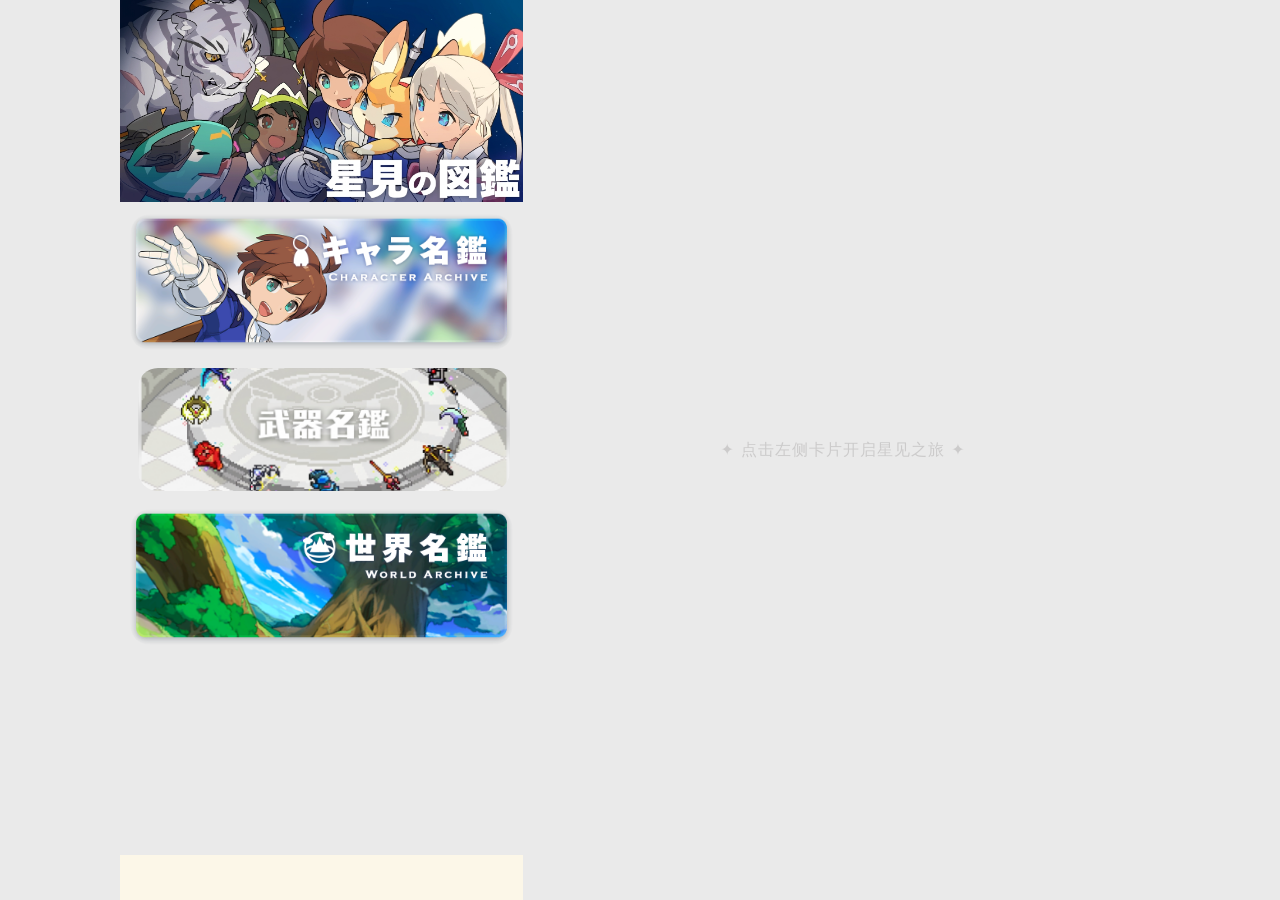
==== hero.html @ d9521780 "Initial commit" ====
<!DOCTYPE html>
<html lang="zh-CN">
<head>
    <meta charset="UTF-8">
    <meta name="viewport" content="width=device-width, initial-scale=1.0, user-scalable=no">
    <title>星见图鉴 · 仿World Flipper风格</title>
    <!-- 引入外部样式表 -->
    <link rel="stylesheet" href="./css/hero.css">
    <link rel="stylesheet" href="./css/herosarch.css"> 
</head>
<body>
    <!-- 外层响应式容器，宽度90%居中，根据屏幕自动缩放 -->
    <div class="responsive-wrapper">
        <div class="dashboard">
            <!-- 左侧面板：占宽40%（桌面端）或100%（移动端） -->
            <div class="left-panel">
                <!-- 左侧主要内容区，高度95%，包含动态视图和移动端备用容器 -->
                <div class="left-top" id="leftTopArea">
                    <!-- 动态视图容器，用于展示初始视图或模态框1 -->
                    <div class="view-container" id="viewContainer">
                        <div id="dynamicArea" class="dynamic-content">
                            <!-- 初始视图：顶部图区 (div2) -->
                            <div class="initial-div2" id="initialDiv2"></div>
                            <!-- 卡片列表区 (div3) -->
                            <div class="initial-div3" id="initialDiv3">
                                <div class="init-card-list" id="initCardList">
                                    <!-- 三张卡片，共用 .card 类保证 JS 能选中，各自保留特有类名用于背景样式 -->
                                    <div class="card init-card1" data-card-index="0"></div>
                                    <div class="card init-card2" data-card-index="1"></div>
                                    <div class="card init-card3" data-card-index="2"></div>
                                </div>
                            </div>
                        </div>
                        <!-- 全局返回按钮，仅在模态框1显示时出现 -->
                        <button class="back-btn" id="globalBackBtn">◀ 返回</button>
                    </div>
                    <!-- 移动端专用容器：屏幕宽度<800px时，用于显示原本右侧的模态框2内容，替换左侧整个区域 -->
                    <div class="mobile-right-container" id="mobileRightContainer"></div>
                </div>
                <!-- 左侧底部装饰区，高5%，白色背景图 -->
                <div class="left-bottom"></div>
            </div>
            <!-- 右侧面板：桌面端显示，宽度60% -->
            <div class="right-panel" id="rightPanel">
                <div class="right-placeholder">✦ 点击左侧卡片开启星见之旅 ✦</div>
            </div>
        </div>
    </div>

    <!-- 引入外部 JavaScript -->
     <script src="js/data.js"></script>
    <script src="js/hero.js"></script>
</body>
</html>
---- css/hero.css ----
/* ========== 全局重置 ========== */
* {
    margin: 0;
    padding: 0;
    box-sizing: border-box;
    user-select: none; /* 避免拖动/选中文本，提升点击感 */
}

/* 基础页面背景与字体 */
body, html {
    width: 100%;
    height: 100%;
    background: #eaeaea;      /* 外层背景色，左右div本身无背景/边框 */
    font-family: system-ui, 'Segoe UI', 'Helvetica Neue', sans-serif;
}

/* ========== 响应式主容器 (div0) ========== */
.responsive-wrapper {
    width: 90%;               /* 默认宽度90%居中 */
    max-width: 1400px;
    min-width: 280px;
    margin: 0 auto;
    height: 100%;
    display: flex;
    align-items: center;
    justify-content: center;
}

/* ========== 左右布局主容器 ========== */
.dashboard {
    display: flex;
    justify-content: center;
    align-items: center;
    width: 100%;
    height: 100%;
    gap: 3px;                /* 左右div间距极小，视觉上相邻 */
}

/* 左侧面板：桌面端占宽40% */
.left-panel {
    width: 35%;
    height: 100%;
    display: flex;
    flex-direction: column;
    transition: all 0.2s ease;
}

/* 左侧主要内容区（包含动态视图）占95%高度 */
.left-top {
    height: 95%;
    position: relative;
}

/* 动态视图容器，相对定位用于放置返回按钮 */
.view-container {
    position: relative;
    width: 100%;
    height: 100%;
    overflow: hidden;
}

/* 动态内容区，flex列排列 */
.dynamic-content {
    width: 100%;
    height: 100%;
    position: relative;
    display: flex;
    flex-direction: column;
}

/* ========== 返回按钮 ========== */
.back-btn {
    position: absolute;
    bottom: 16px;
    left: 16px;
    z-index: 30;
    background: rgba(0, 0, 0, 0.6);
    backdrop-filter: blur(4px);
    color: white;
    border: none;
    padding: 8px 18px;
    border-radius: 40px;
    font-size: 14px;
    font-weight: 500;
    letter-spacing: 1px;
    cursor: pointer;
    display: none;          /* 初始隐藏，仅在模态框1出现时显示 */
    transition: 0.2s;
    box-shadow: 0 2px 8px rgba(0,0,0,0.3);
}
.back-btn:hover {
    background: rgba(228, 225, 225, 0.85);
    transform: scale(0.97);
}

/* ========== 初始视图：顶部图区 ========== */
.initial-div2 {
    aspect-ratio: 2 / 1;            /* 固定宽高比 */
    background: url(../img/sarch/title/11.png) center center / cover no-repeat;
    background-color: #2a2f3f;
    background-size: cover;
    background-position: top;
}

/* 初始视图：卡片列表区，flex列，自动滚动 */
.initial-div3 {
    flex: 1;
    overflow-y: auto;
    padding: 12px 10px;
    display: flex;
    flex-direction: column;
    gap: 16px;
}

/* ========== 卡片公用样式 ========== */
.card {
    background-size: cover;
    background-position: center;
    background-repeat: no-repeat;
    cursor: pointer;
    transition: transform 0.2s ease, filter 0.2s;
    border-radius: 16px;
    background-color: transparent;
    position: relative;
    display: flex;
    align-items: center;
    justify-content: center;
    text-align: center;
    font-weight: 600;
    color: white;
    text-shadow: 0 1px 4px rgba(0,0,0,0.5);
    border: none;
}


/* 卡片列表容器，垂直排列 */
.init-card-list {
    display: flex;
    flex-direction: column;
    gap: 18px;
}

/* 三张卡片各自的背景图 (自定义宽高比与背景) */
.init-card1 {
    width: 100%;
    aspect-ratio: 31 / 11;
    border-radius: 20px;
    background: url(../img/sarch/title/char/character_archive_btn.png);
    background-size: 100%;
    background-position: center;
}
.init-card2 {
    margin-left: 8px;
    width: 97%;
    aspect-ratio: 30 / 10;
    border-radius: 20px;
    background: url(../img/sarch/title/weapon/w.png);
    background-size: cover;
    background-position: center;
}
.init-card3 {
    width: 100%;
    aspect-ratio: 31 / 11;
    border-radius: 20px;
    background: url(../img/sarch/title/world/world_archive_btn.png);
    background-size: 100%;
    background-position: center;
}

/* ========== 模态框1 视图 (替换动态区) ========== */
.modal1-wrapper {
    width: 100%;
    height: 100%;
    display: flex;
    flex-direction: column;
    position: relative;
}
/* 顶部20%区域，展示大图 */
.modal1-div4 {
    height: 20%;
    position: relative;
    background: url(../img/sarch/title/char/keyword_list_character_header_background2.png) center center / cover no-repeat;
    background-color: #2c3142;
    background-size: cover;
}
/* 筛选按钮 (绝对定位左下角，初始隐藏) */
.filter-btn {
    position: absolute;
    bottom: 12px;
    left: 12px;
    border: none;
    cursor: pointer;
    z-index: 20;
    display: none;          /* 根据卡片索引显示 */
    overflow: hidden;
    padding: 0;
    width: auto;
    max-height: 45px;
    max-width: 45px;
}
.filter-btn .filter-inner {
    display: flex;
    flex-direction: column;
    align-items: center;
    justify-content: center;
    width: 100%;
    aspect-ratio: 1 / 1;
    background: url(../img/sarch/sarch/button/1.png) center center / 100% no-repeat;
}
.filter-btn .filter-icon {
    border-radius: 50%;
    width: 2.3em;
    height: 2.3em;
    margin-left: .3em;
    display: flex;
    flex-direction: column;
    align-items: center;
    justify-content: center;
    border: none;
    background-color: #ffffff00;
}
.filter-btn .filter-text {
    text-align: center;
    font-size: 10px;
    padding: 10px 6px 0 6px;
    width: 100%;
    color: #444;
    font-weight: 1000;
    border-radius: 0px;
}
/* 底部区域：方形卡片网格，自动换行 */
.modal1-div5 {
    flex: 1;
    overflow-y: auto;
    padding: 18px 14px;
}
.square-grid {
    display: grid;
    grid-template-columns: repeat(4, 1fr);  /* 每行 4 列，等分宽度 */
    gap: 15px 2vw;                              /* 卡片之间的间隙 */
    justify-content: unset;
    align-items: unset;
}
.square-grid-world {
    grid-template-columns: repeat(1, 1fr);
}
.square-card {
    width: 100%;            /* 填充网格单元格 */
    max-height: 200px;      
    cursor: pointer;
    transition: 0.2s ease;
    display: flex;
    align-items: flex-end;
    justify-content: center;
}
.square-card1 {
    width: 100%;
    aspect-ratio: 1 / 1;
    background-size: cover;
    background-position: center;
    background-repeat: no-repeat;
    cursor: pointer;
    transition: 0.2s ease;
    display: flex;
    align-items: flex-end;
    justify-content: center;
}
.square-card2 {
    width: 100%;            /* 替换原来的 calc(100% - 12px) */
    aspect-ratio: 125 / 23;
    background-size: cover;
    background-position: center;
    background-repeat: no-repeat;
    cursor: pointer;
    transition: 0.2s ease;
    display: flex;
    align-items: flex-end;
    font-weight: bold;
    color: white;
    text-shadow: 0 1px 3px black;
    box-shadow: 1px 1px 5px #00000080;
}
.square-card span {
    width: 100%;
    background-color: #444;
    border-radius:5px ;
    padding: 4px 10px;
}
.square-card:active {
    transform: scale(0.97);
    filter: brightness(0.95);
}

/* ========== 右侧面板 (桌面端) ========== */
.right-panel {
    width: 55%;
    height: 100%;
    overflow-y: auto;
}

/* 右侧初始占位符 */
.right-placeholder {
    display: flex;
    align-items: center;
    justify-content: center;
    height: 100%;
    color: #cccbcb;
    font-size: 1rem;
    text-align: center;
    letter-spacing: 1px;
    background: transparent;
}

/* 左侧底部装饰区 */
.left-bottom {
    height: 5%;
    background: url('../img/sarch/white_bg.png') center center / cover no-repeat;
    background-color: #fef9e8;
    background-size: cover;
    opacity: 0.9;
}

/* 自定义滚动条样式 */
.initial-div3::-webkit-scrollbar,
.modal1-div5::-webkit-scrollbar,
.right-panel::-webkit-scrollbar {
    width: 4px;
    background: transparent;
}
.initial-div3::-webkit-scrollbar-thumb,
.modal1-div5::-webkit-scrollbar-thumb,
.right-panel::-webkit-scrollbar-thumb {
    background: rgba(255,255,240,0.3);
    border-radius: 10px;
}

/* ========== 移动端专用样式 (屏幕宽度小于800px) ========== */
@media (max-width: 800px) {
    .responsive-wrapper {
        width: 100%;
    }
    .dashboard {
        gap: 0;
    }
    .left-panel {
        width: 100%;                 /* 左侧占满全宽 */
    }
    .right-panel {
        display: none;               /* 隐藏右侧面板 */
    }
    /* 移动端内容容器，用于替换左侧原有内容 */
    .mobile-right-container {
        width: 100%;
        height: 100%;
        background: transparent;
        overflow-y: auto;
        position: relative;
        display: none;               /* 默认隐藏，需要展示时再显示 */
    }
   
    /* 方形卡片在移动端显示为两列 */
    .square-grid {    gap: 15px 6vw;
    }
    .modal1-div4 {
        height: 18%;
    }
    .back-btn {
        bottom: 12px;
        left: 12px;
        padding: 6px 14px;
        font-size: 12px;
    }
}

/* 移动端容器基础样式（始终存在，仅用于样式定义） */
.mobile-right-container {
    width: 100%;
    height: 100%;
    background: transparent;
    overflow-y: auto;
    display: none;
    position: relative;
    flex-direction: column;
}
/* 控制类：当移动端显示详情时，隐藏原始动态视图 */
.left-top.hide-original .view-container {
    display: none;
}
.left-top.show-mobile .mobile-right-container {
    display: flex;
}

/* ========== 右侧面板内容屏幕适配（新增） ========== */
.right-modal2 {
    width: 100%;
    height: 100%;
    display: flex;
    flex-direction: column;
}

/* 顶部区域：改用 min-height + 相对单位，背景图自适应 */
.right-modal2-header-area {
    min-height: 160px;
    height: auto;
    aspect-ratio: 300 / 149; /* 保持宽高比 */
    width: 100%;
    position: relative;
    background-size: cover !important;
    background-position: top center !important;
}

/* 内容叠加层：改用 flex 布局，避免绝对定位溢出 */
.right-modal2-content {
    position: absolute;
    top: 0;
    left: 0;
    right: 0;
    bottom: 0;
    display: flex;
    align-items: stretch;
    justify-content: space-between;
    padding: 0 12px;
    gap: 8px;
}

/* 左列：自适应宽度，允许缩小 */
.right-modal2-left-col {
    flex: 1;
    min-width: 0;
    display: flex;
    flex-direction: column;
    justify-content: center;
    gap: 4px;
    padding: 12px !important;
}


/* 右列按钮本身样式保持圆形，但尺寸可稍小 */
.right-modal2-right-col .button {
    width: 32px !important;
    height: 32px !important;
}

/* 详情区域滚动区 */
.right-modal2-detail-area {
    flex: 1;
    overflow-y: auto;
    padding: 12px;
}

/* 名称文字自动换行、缩放 */
.right-modal2-name {
    font-size: clamp(1.2rem, 5vw, 2rem) !important;
    word-break: break-word;
}

/* 种族、性别、CV 行适配 */
.right-modal2-race,
.right-modal2-gender,
.right-modal2-cv {
    font-size: clamp(12px, 3.5vw, 14px);
    flex-wrap: wrap;
}

/* 属性行图标与文字对齐 */
.right-modal2-attr {
    gap: 4px !important;
    flex-wrap: wrap;
}

/* 移动端专用覆盖（宽度 ≤ 800px） */
@media (max-width: 800px) {
    .right-modal2-header-area {
        min-height: 120px;
    }
    .right-modal2-left-col {
        padding: 8px !important;
        gap: 2px;
    }
    .right-modal2-name {
        font-size: clamp(1rem, 4vw, 1.5rem) !important;
    }

    .right-modal2-detail-text,
    .ability-section-content,
    .ability-text {
        font-size: 0.9rem;
    }
    .story-section-title {
        font-size: 1rem;
    }
    .story-section-content {
        font-size: 0.85rem;
    }
    .ability-section-title {
        font-size: clamp(12px, 3vw, 18px);
        height: 1.8em;
        padding: 0 3vw 0 2vw;
    }
}

/* 超宽屏（≥ 1400px）下适当增大左侧内边距 */
@media (min-width: 1400px) {
    .right-modal2-name {
        font-size: 2.2rem !important;
    }

}
---- css/herosarch.css ----
.button {
    box-shadow: 1px 1px 5px #0000004d;
}
  .global-loader {
            width: 100%;
            height: 100%;
            display: flex;
            align-items: center;
            justify-content: center;
            background: rgb(255, 255, 255);
            backdrop-filter: blur(2px);
        }
       .loader-box {
        width: 160px;
        height: 160px;
        max-width: 40vw;
        max-height: 40vw;
        background: url('../img/loader/1.gif') center center / contain no-repeat;
        display: flex;
        align-items: center;
        justify-content: center;
        position: relative;          /* 关键：作为绝对定位的参考容器 */
        }

        .loader-inner {
            width: 40%;
            height: 40%;
            background: url(../img/loader/2.gif) center center / contain no-repeat;
            position: absolute;
            left: -2%;
            background-size: 280px;
            aspect-ratio: 10 / 10;
            bottom: -8%;
        }
        @keyframes pulseLoader {
            0% { transform: scale(0.95); opacity: 0.7; }
            50% { transform: scale(1.05); opacity: 1; }
            100% { transform: scale(0.95); opacity: 0.7; }
        }
        .right-loader-wrapper, .left-loader-wrapper {
            width: 100%;
            height: 100%;
            display: flex;
            align-items: center;
            justify-content: center;
        }
        .mobile-right-container .global-loader {
            height: 100%;
        }
/* ========== 筛选弹窗样式 ========== */
.filter-overlay {
    position: fixed;
    top: 0;
    left: 0;
    width: 100%;
    height: 100%;
    background: rgba(0, 0, 0, 0.5);
    z-index: 1000;
    display: flex;
    align-items: center;
    justify-content: center;
    backdrop-filter: blur(2px);
}

.filter-modal {
    width: 90%;
    max-width: 620px;
    max-height: 80%;
    background-color: #fafafa;
    border: 2px solid white;
    border-radius: 1em;
    box-shadow: 0 0 8px #0000004d;
    display: flex;
    flex-direction: column;
    overflow: hidden;
    padding: 1em;
}

.filter-title {
    text-align: center;
    font-size: 1.2rem;
    font-weight: bold;
    padding: 0.5em;
    border-bottom: 2px solid #ddd;
}

.filter-content {
    flex: 1;
    overflow-y: auto;
    padding: 1em 0;
    display: flex;
    flex-direction: column;
    gap: 1em;
}

.filter-odd-item {
    width: 100%;
    display: flex;
    justify-content: center;
    align-items: center;
    gap: 0.5em;
    padding: 0.5em;
}

.filter-odd-item .icon {
    width: 44.5%;
    height: 25px;
    display: flex;
    align-items: center;
    justify-content: center;
}

.filter-odd-item .title {
    flex: none;
    text-align: center;
    font-size: 1em;
}

.filter-search-input {
    width: 100%;
    padding: 0.6em;
    border: 1px solid #ccc;
    border-radius: 2em;
    font-size: 1rem;
    outline: none;
}

.filter-button-group {
    display: flex;
    flex-wrap: wrap;
    gap: 1em;
    justify-content: center;
}

.filter-button-group button {
    height: 40px;
    min-width: 5em;
    padding: 0.5em 1em;
    box-shadow: 1px 1px 5px #0000004d;
    border: none;
    border-radius: 1em;
    cursor: pointer;
    transition: 0.2s;
}
.filter-button-group button.active {
    background-color: #ffcf8f;
}

.filter-buttons {
    display: flex;
    justify-content: center;
    gap: 1em;
    padding-top: 1em;
    border-top: 1px solid #ddd;
}

.filter-buttons .cancel {
    width: 9em;
    height: 3em;
    padding: 0.5em 1em;
    color: white;
    background-color: #e93551;
    border: 2px solid #f04064;
    border-radius: 0.5em;
    cursor: pointer;
}

.filter-buttons .confirm {
    width: 9em;
    height: 3em;
    padding: 0.5em 1em;
    background-color: #2dc4b6;
    border: 2px solid #38d0c6;
    color: white;
    border-radius: 0.5em;
    cursor: pointer;
}

/* ========== 右侧新布局样式 ========== */
.right-modal2 {
    width: 100%;
    height: 100%;
    position: relative;
    overflow: hidden;
}

.right-modal2-header-area {
    width: 100%;
    position: relative;
    overflow: hidden;
}

.right-modal2-content {
    position: absolute;
    top: 0;
    left: 0;
    width: 100%;
    height: 100%;
    display: flex;
    align-items: stretch;
    padding: 0 5px;
    box-sizing: border-box;
}

.right-modal2-left-col {
    /* 左列样式由内联控制，此处留空 */
}

.right-modal2-right-col {
    /* 右列样式由内联控制，此处留空 */
}

/* 右侧详情区域样式 */
.right-modal2-detail-area {
    border-radius: 8px;
    padding: 10px;
    overflow-y: auto;
}

.right-modal2-detail-text {
    padding: 8px 12px;
    margin: 4px 0;
    background-color: #fff;
    color: #444;
    border-radius: 6px;
    font-size: clamp(0.85rem, 3vw, 1rem);
    line-height: 1.6;
    word-break: break-word;
}




.story-section {
    display: flex;
    flex-direction: column;
    width: 100%;
    background-color: #ffffff;
    overflow: auto;
    padding: 10px;
    gap: 0.1em;
    border-radius: 8px;
    margin-top: 8px;
}
.story-section-title {
    font-weight: 500;
    font-size: 1.1em;
    color: #444;
    margin-bottom: 0.2em;
}
.story-section-content {
    line-height: 1.5;
    color: #888;
    white-space: pre-wrap;
}

.ability-section {
    margin-bottom: 12px;
    padding-left: 0;
}
.ability-section .ability-section {
    padding-left: 20px;
    border-left: 2px solid #ccc;
}
.ability-section-title {
    display: inline-flex;
    line-height: 1;
    align-items: center;
    clip-path: polygon(0% 0%, 100% 0%, calc(100% - 8px) 50%, 100% 100%, 0% 100%);
    color: #ffffff;
    border-left: 8px solid #ff9f1c;
    background: #333333;
    width: auto;
    height: 2em;
    padding: 0 4vw 0 1vw;
    margin: 8px 0px 8px 15px;
    font-weight: bold;
    font-size: clamp(14px, 1.5vw, 24px);
}
.ability-section-content,
.ability-text {

    margin: 8px 20px;
    line-height: 1.4;
    align-items: center;
    text-align: justify;

}
/* 差异化示例 */
.ability-section-leader {
    border-radius: 3px 6px 6px 3px;
    background: linear-gradient(135deg,#fff, #fff);
    border-left: 5px solid #ff9f1c;
}
.ability-section-active {
    border-radius: 3px 6px 6px 3px;
    background: #fff;
    border-left: 5px solid #599fff52;
}
.ability-section-skill-up {
    display: flex;
    background: transparent;
    border-left: 2px dashed #aaa;
    margin-left: 20px;
}
.ability-section-title-skill{
    color: #e8f0fe;
    justify-content: center;
    min-width:2em;
    padding: 0 !important;
    border-radius: 50%;
    background-color: #2dc4b6;
    border: 25px #2dc4b6;
    clip-path: none;
}
/* 故事区域段落响应式增强 */
.story-section {
    padding: 8px 10px;
    margin-top: 6px;
}
.story-section-title {
    font-size: clamp(0.9rem, 3.5vw, 1.1rem);
    font-weight: 600;
}
.story-section-content {
    font-size: clamp(0.8rem, 3vw, 0.95rem);
    line-height: 1.5;
}

/* 能力效果区块响应式 */
.ability-section {
    margin-bottom: 12px;
}
.ability-section-title {
    font-size: clamp(12px, 2.5vw, 18px);
    height: 2em;
    padding: 0 3vw 0 1.5vw;
}
.ability-section-content {
    font-size: clamp(0.85rem, 3vw, 1rem);
    margin-left: 15px;
    font-size: 1.2em;
}
.ability-text {
    font-size: clamp(0.8rem, 2.8vw, 0.95rem);
    margin-left: 16px;
}

/* 移动端特别调整 */
@media (max-width: 800px) {
    .right-modal2-detail-text {
        padding: 6px 10px;
    }
    .ability-section-title {
        padding: 0 4vw 0 2vw;
    }
}
/* ========== 能力子项新布局（序号 + 竖线 + 文本） ========== */
.ability-skill-item {
    display: flex;
    gap: 12px;
    margin: 16px 0 16px 16px;
    position: relative;
}

/* 左侧列：固定宽度，相对定位用于竖线 */
.ability-skill-left {
    flex-shrink: 0;
    width: 44px;
    position: relative;
    display: flex;
    flex-direction: column;
    align-items: center;
}

/* 序号圆形样式（沿用原 skill 样式，增强适应性） */
.ability-skill-number {
    width: 32px;
    height: 32px;
    background-color: #2dc4b6;
    border-radius: 50%;
    display: flex;
    align-items: center;
    justify-content: center;
    font-size: 1rem;
    font-weight: bold;
    color: #fff;
    box-shadow: 0 2px 4px rgba(0,0,0,0.1);
    z-index: 2;
    position: relative;
}

/* 竖线：绝对定位，从序号下方开始，延伸至父容器底部 */
.ability-skill-line {
    position: absolute;
    top: 32px;               /* 序号高度，从序号底部开始 */
    left: 50%;
    transform: translateX(-50%);
    width: 5px;
    border-radius: 10%;
    background-color: #2dc4b6;
    height: calc(100% - 32px); /* 撑满剩余高度 */
    /*min-height: 4px;*/
    border-radius: 0 0 2px 2px;
}

/* 右侧文本区域 */
.ability-skill-right {
    flex: 1;
    display: flex;
    flex-direction: column;
    gap: 6px;
    padding-top: 4px;       /* 与序号视觉对齐 */
}

/* 文本行样式（复用原有 .ability-text，但调整边距） */
.ability-skill-right .ability-text {
    margin: 0 !important;
    padding: 0 !important;
    font-size: clamp(0.85rem, 3vw, 1rem);
    line-height: 1.5;
    color: #444;
}

/* 移动端适配 */
@media (max-width: 800px) {
    .ability-skill-left {
        width: 36px;
    }
    .ability-skill-number {
        width: 28px;
        height: 28px;
        font-size: 0.85rem;
    }
    .ability-skill-line {
        top: 28px;
        width: 4px;
        height: calc(100% - 28px);
    }
    .ability-skill-right .ability-text {
        font-size: 0.85rem;
    }
}

/* 当子项只有一行文本时，竖线高度自动适配 */
.ability-skill-item:last-child .ability-skill-line {
    /* 最后一项不需要延伸到容器外，保持原样即可 */
}
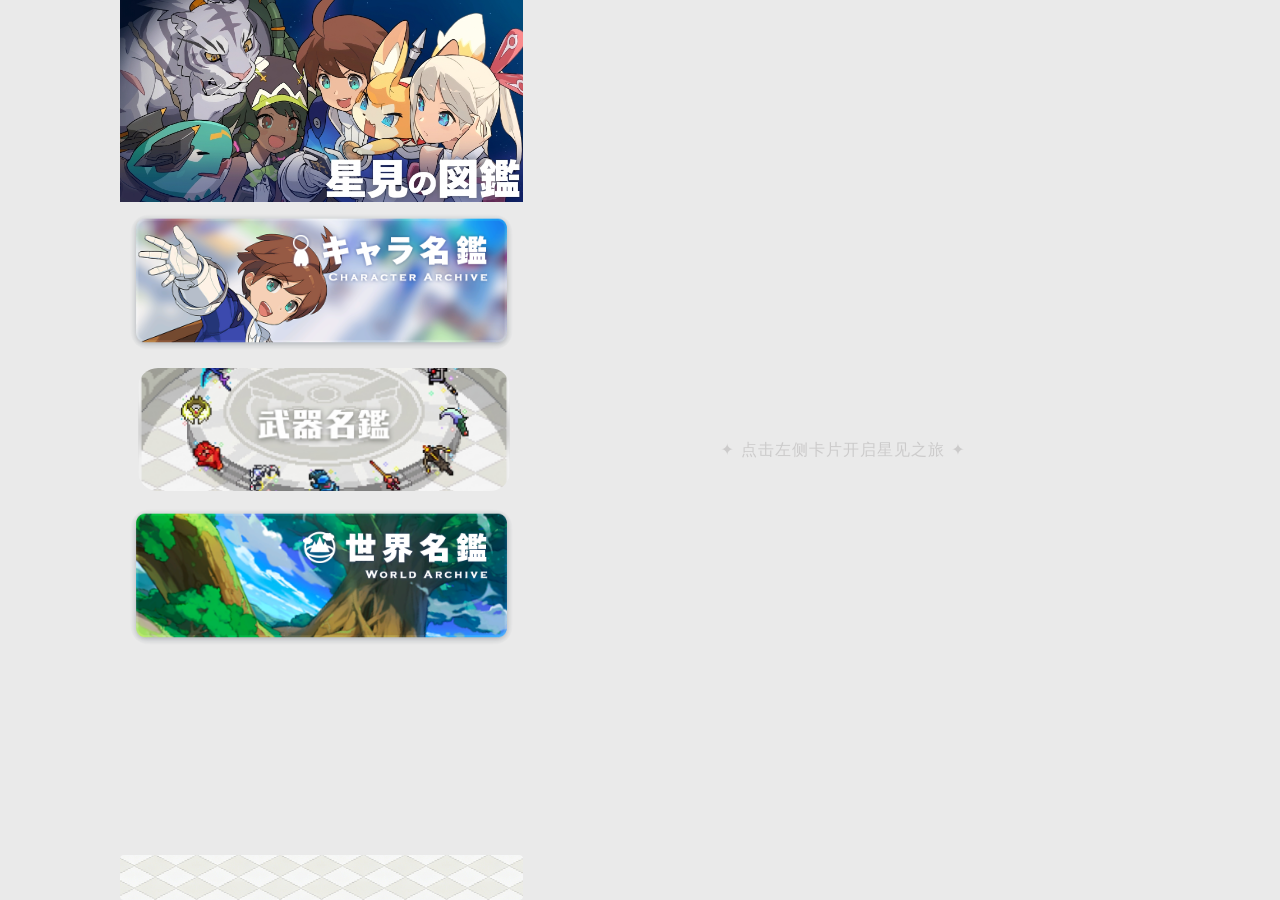
==== commit c6e84e54: "Update hero.html" ====
--- a/hero.html
+++ b/hero.html
@@ -7,6 +7,8 @@
     <!-- 引入外部样式表 -->
     <link rel="stylesheet" href="./css/hero.css">
     <link rel="stylesheet" href="./css/herosarch.css"> 
+    <link rel="preload" href="/world.github.io/img/loader/1.gif" as="image">
+<link rel="preload" href="/world.github.io/img/loader/2.gif" as="image">
 </head>
 <body>
     <!-- 外层响应式容器，宽度90%居中，根据屏幕自动缩放 -->
--- a/css/hero.css
+++ b/css/hero.css
@@ -314,9 +314,10 @@
 /* 左侧底部装饰区 */
 .left-bottom {
     height: 5%;
-    background: url('../img/sarch/white_bg.png') center center / cover no-repeat;
-    background-color: #fef9e8;
-    background-size: cover;
+    background: url(../img/sarch/down.png) center center;
+    background-color: hwb(0 62% 38% / 0.315);
+    background-size: contain;
+    border-radius: 4px;
     opacity: 0.9;
 }
 
--- a/css/herosarch.css
+++ b/css/herosarch.css
@@ -15,7 +15,7 @@
         height: 160px;
         max-width: 40vw;
         max-height: 40vw;
-        background: url('../img/loader/1.gif') center center / contain no-repeat;
+        background: url('/world.github.io/img/loader/1.gif') center center / contain no-repeat;
         display: flex;
         align-items: center;
         justify-content: center;
@@ -25,7 +25,7 @@
         .loader-inner {
             width: 40%;
             height: 40%;
-            background: url(../img/loader/2.gif) center center / contain no-repeat;
+            background: url('/world.github.io/img/loader/2.gif') center center / contain no-repeat;
             position: absolute;
             left: -2%;
             background-size: 280px;
@@ -359,7 +359,7 @@
 .ability-skill-item {
     display: flex;
     gap: 12px;
-    margin: 16px 0 16px 16px;
+    margin: 16px 16px 16px 16px;
     position: relative;
 }
 
